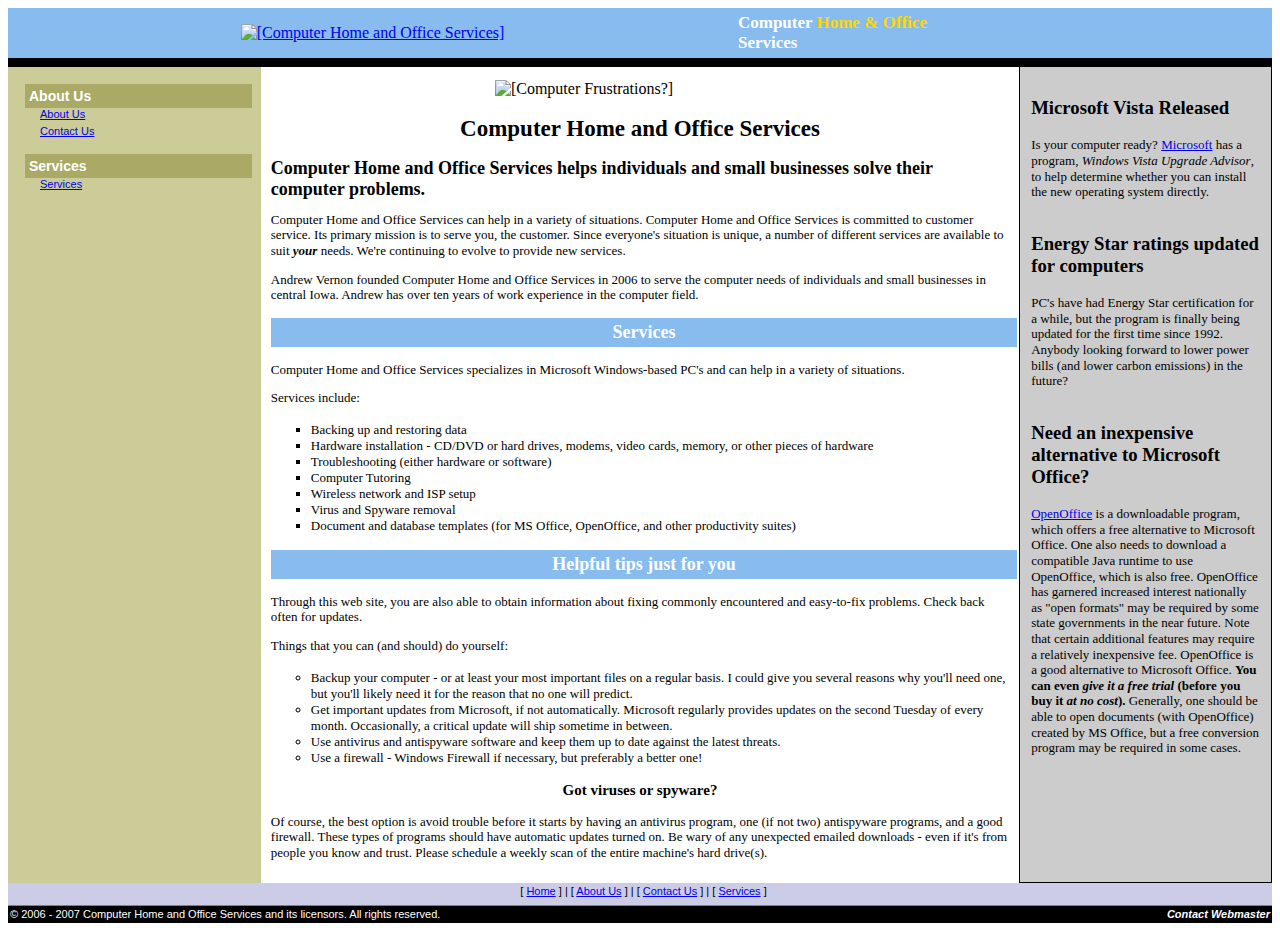
==== index.html @ a2e25e88 "rename files to match server; http:// to https://; match directory on imagess and CSS files; added /" ====
<!DOCTYPE html PUBLIC "-//W3C//DTD XHTML 1.0 Strict//EN" "http://www.w3.org/TR/xhtml1/DTD/xhtml1-strict.dtd">
<html><head>	
		<meta http-equiv="Content-Type" content="text/html; charset=windows-1252">
		<meta name="author" content="Computer Home and Office Services">
		<meta name="description" content="Computer Home and Office Services web site">
		<meta name="keywords" content="Computer Home and Office Services, Computer Home Office Services, Andrew C. Vernon, Andrew Vernon, troubleshooting, computer services, computer troubleshooting">
		<link rel="home" href="http://www.choservices.com/index.html">
		<link rev="made" href="mailto:webmaster@choservices.com" title="CHOServices.Com">
		<link rel="stylesheet" type="text/css" href="css/style.css">
		<title>Computer Home &amp; Office Services</title>
	</head>

	<body>
		<!-- Main page table -->
		<table class="outer" cellspacing="0" cellpadding="0" border="0">

			<!-- Logo space -->
			<tbody><tr>
				<td>
					<table class="logo" width="100%" cellspacing="0" cellpadding="5" border="0">
						<tbody><tr class="logorow1">
							<td class="logo">
								<a href="http://choservices.com/index.html">
									<img src="Computer%20Home%20&amp;%20Office%20Services_files/got-blues.gif" alt="[Computer Home and Office Services]" class="small_logo" height="80">
								</a>
							</td>

							<td class="slogan">
								<a class="sloganwhite" href="http://choservices.com/index.html">Computer <span class="slogandark">Home &amp; Office</span><br>
								Services</a>
							</td>
						</tr>

						<tr class="logorow2" align="center">
							<td class="logo2"><br></td>
							<td class="logo2"><br></td>
						</tr>

					</tbody></table>
				</td>
			</tr>

			<tr>
				<td>
					<!-- Table for navigation, main data, and news -->
					<table width="100%" cellspacing="0" cellpadding="10" border="0">
						<tbody><tr align="left">

							<!-- Accent 4 side menu for news on left side of website. -->
							<td class="nav_menu" valign="top">
								<table width="100%" cellspacing="2" cellpadding="5" border="0">
									<tbody><tr valign="top">
										<td>
											<h2 class="linkcategory">About Us</h2>
												<p class="navlinks"><a href="http://choservices.com/aboutus.htm" class="navlinks">About Us</a></p>
												<p class="navlinks"><a href="http://choservices.com/contactus.htm" class="navlinks">Contact Us</a></p>

										</td>
									</tr>

									<tr valign="top">
										<td>
											<h2 class="linkcategory">Services</h2>
												<p class="navlinks"><a href="http://choservices.com/services.htm" class="navlinks">Services</a></p>
										</td>
									</tr>
								</tbody></table>
							</td>

							<!-- White main body of website. -->
							<td class="main_body" valign="top">
								<table width="100%">
									<tbody><tr>
										<td class="img_td"></td>
										<td><img src="Computer%20Home%20&amp;%20Office%20Services_files/frustration.gif" alt="[Computer Frustrations?]" height="180"></td>
										<td class="img_td"></td>
									</tr>
								</tbody></table>

								<h1 class="comp_name">Computer Home and Office Services</h1>

								<h2 class="comp_tag">Computer Home and Office Services helps individuals and small businesses solve their computer problems.</h2>
									<p class="center_body">Computer Home and Office Services can 
help in a variety of situations. Computer Home and Office Services is 
committed to customer service.  Its primary mission is to serve you, the
 customer. Since everyone's situation is unique, a number of different 
services are available to suit <em><strong>your</strong></em> needs.  We're continuing to evolve to provide new services.</p>
									<p class="center_body">Andrew Vernon founded Computer Home and 
Office Services in 2006 to serve the computer needs of individuals and 
small businesses in central Iowa.  Andrew has over ten years of work 
experience in the computer field.</p>

								<h2 class="highlightbar">Services</h2>
									<p>Computer Home and Office Services specializes in Microsoft Windows-based PC's and can help in a variety of situations.</p>
									<p>Services include:</p>
									<ul class="servicelist">
										<li>Backing up and restoring data</li>
										<li>Hardware installation - CD/DVD or hard drives, modems, video cards, memory, or other pieces of hardware</li>
										<li>Troubleshooting (either hardware or software)</li>
										<li>Computer Tutoring</li>
										<li>Wireless network and ISP setup</li>
										<li>Virus and Spyware removal</li>
										<li>Document and database templates (for MS Office, OpenOffice, and other productivity suites)</li>
									</ul>

								<h2 class="highlightbar">Helpful tips just for you</h2>
									<p>Through this web site, you are also able to obtain 
information about fixing commonly encountered and easy-to-fix problems. 
 Check back often for updates.</p>

									<p>Things that you can (and should) do yourself:</p>
									<ul class="tipslist">
										<li>Backup your computer - or at least your most important 
files on a regular basis. I could give you several reasons why you'll 
need one, but you'll likely need it for the reason that no one will 
predict.</li>
										<li>Get important updates from Microsoft, if not 
automatically.  Microsoft regularly provides updates on the second 
Tuesday of every month.  Occasionally, a critical update will ship 
sometime in between.</li>
										<li>Use antivirus and antispyware software and keep them up to date against the latest threats.</li>
										<li>Use a firewall - Windows Firewall if necessary, but preferably a better one!</li>
									</ul>

									<h3 class="tipsheadline">Got viruses or spyware?</h3>
										<p>Of course, the best option is avoid trouble before it 
starts by having an antivirus program, one (if not two) antispyware 
programs, and a good firewall.  These types of programs should have 
automatic updates turned on. Be wary of any unexpected emailed downloads
 - even if it's from people you know and trust. Please schedule a weekly
 scan of the entire machine's hard drive(s).</p>
							</td>

							<td class="news_menu" valign="top">
								<table width="100%" cellspacing="1" cellpadding="0" border="0">
									<tbody><tr>
										<td>
											<h3>Microsoft Vista Released</h3>
												<p>Is your computer ready? <a href="http://www.microsoft.com/">Microsoft</a> has a program, <em>Windows Vista Upgrade Advisor</em>, to help determine whether you can install the new operating system directly.</p>
										</td>
									</tr>

									<tr>
										<td>
											<h3>Energy Star ratings updated for computers</h3>
												<p>PC's have had Energy Star certification for a while, but 
the program is finally being updated for the first time since 1992.  
Anybody looking forward to lower power bills (and lower carbon 
emissions) in the future?</p>
										</td>
									</tr>

									<tr>
										<td>
											<h3>Need an inexpensive alternative to Microsoft Office?</h3>
												<p><a href="http://www.openoffice.org/">OpenOffice</a> is a 
downloadable program, which offers a free alternative to Microsoft 
Office.  One also needs to download a compatible Java runtime to use 
OpenOffice, which is also free.  OpenOffice has garnered increased 
interest nationally as "open formats" may be required by some state 
governments in the near future. Note that certain additional features 
may require a relatively inexpensive fee.  OpenOffice is a good 
alternative to Microsoft Office. <strong>You can even <em>give it a free trial</em> (before you buy it <em>at no cost</em>).</strong>
  Generally, one should be able to open documents (with OpenOffice) 
created by MS Office, but a free conversion program may be required in 
some cases.</p>
										</td>
									</tr>
								</tbody></table>
							</td>
						<!-- End main body. -->
						</tr>
					</tbody></table>

					<table class="inner" cellspacing="0" cellpadding="2">
						<tbody><tr class="footer-nav">
							<td class="footer-nav" colspan="2">
								<p class="navlinks">
									[ <a href="http://choservices.com/index.html" class="navlinks">Home</a> ] |
									[ <a href="http://choservices.com/aboutus.htm" class="navlinks">About Us</a> ] |
									[ <a href="http://choservices.com/contactus.htm" class="navlinks">Contact Us</a> ] |
									[ <a href="http://choservices.com/services.htm" class="navlinks">Services</a> ]
								</p>
							</td>
						</tr>
						<tr class="footer">
							<td class="footer">
								<p class="footer-left">� 2006 - 2007 Computer Home and Office Services and its licensors.  All rights reserved.</p>
							</td>
							<td class="footer">
								<p class="footer-right">
									 <cite><a href="mailto:webmaster@choservices.com" class="footer">Contact Webmaster</a></cite>
								</p>
							</td>

						</tr>
					</tbody></table>

				</td>
			</tr>

		<!-- Conclude table started by logo. -->
		</tbody></table>

	

</body></html>
---- css/style.css ----
a.footer { color: #FFFFFF; font-weight: bold; text-decoration: none; }
a.footer:hover { color: #FFFFFF; font-weight: bold; text-decoration: underline; }
a.sloganwhite { color: #FFFFFF; text-decoration: none; }
a.sloganwhite:hover { color: #FFFFFF; text-decoration: none; }
body {background-color: #FFFFFF;}

h1.comp_name {color: black; font-size: 23px; font-weight: bold; text-align: center; }
h2.comp_tag { color: #000000; font-size: 18px; font-weight: bold; margin: 12px 0 12px 0; text-align: left; }
h2.highlightbar { background-color: #88BBEE; color: white; font-size: 18px; font-weight: bold; padding: 4px; text-align: center; width: 100%; }
h2.linkcategory { background-color: #AAAA66; color: white; font-family: Verdana, Geneva, Arial, Helvetica, sans-serif; font-size: 14px; font-weight: bold; margin: 0px; padding: 4px; width: 100%; }
h2.services_navigation { background-color: #CCCCE6; color: white; font-size: 14px; font-weight: bold; margin: 0px; padding: 4px; text-align: center; width: 100%; }
h3.tipsheadline { font-size: 15px; font-weight: bold; text-align: center; }

img {border-style: none; width: auto }
img.large_logo { text-align: center; }
img.small_logo { }
li { font-size: 13px; font-weight: normal; }
p { color: #000000; font-size: 13px; font-weight: normal; line-height: 120%; margin: 0 0 13px 0; }
p.addresstext {font-size: 13px; font-weight: bold; text-align: left; }
p.center_body {text-align: left; }
p.divrighthead { font-size: 13px; font-weight: bold; margin: 8px 4px 4px 4px; text-align: left; }
p.footer-center { color: #AAAA66; font-size: 11px; margin-bottom: 0px; margin-top: 0px; text-align: center; }
p.footer-left { color: #FFFFFF; font-size: 11px; margin-bottom: 0px; margin-top: 0px; text-align: left; }
p.footer-right { color: #FFFFFF; font-size: 11px; margin-bottom: 0px; margin-top: 0px; text-align: right; }
p.navlinks { color: black; font-family: Verdana, Geneva, Arial, Helvetica, sans-serif; font-size: 11px; font-weight: normal; margin: 0; padding: 0px 8px 4px 15px; }
span.slogandark { color: gold; text-decoration: none; }
table.outer { background-color: #CCCC99; margin: 0 10px 0 10px; margin-right: auto; margin-left: auto; text-align: center; width: 100%; }
table.inner { width: 100%; }
td.img_td {width: 30%; }
td.footer { background-color: #000000; border: solid #808080; border-width: 1px 0 0 0; font-family: Tahoma, Verdana, Geneva, Arial, Helvetica, sans-serif; font-size: 11px; font-weight: bold; text-decoration: none; }
td.footer-nav  { background-color: #CCCCE6; font-family: Tahoma, Verdana, Geneva, Arial, Helvetica, sans-serif; font-size: 11px; font-weight: bold; text-decoration: none; }
td.logo { padding: 8px 0 8px 4px; text-align: center; width: 9.6; text-align: center; }
td.logo2 { font-size: 8px; background-color: black; margin: 0px; padding: 0; }
td.main_body { background-color: #FFFFFF; width: 60%; }
td.main_body2 { background-color: #FFFFFF; width: 80%; }
td.nav_menu { background-color: #CCCC99; width: 20%; }
td.news_menu { background-color: #CCCCCC; border: solid black; border-width: 0px 1px 1px 1px; width: 20%; }
td.slogan { color: white; font-size: 17px; font-weight: bold; text-decoration: none; text-align: left; }
tr.footer { padding: 4px; }
tr.logorow1 { background-color: #88BBEE; vertical-align: middle }
tr.logorow2 { background-color: black; }
ul.servicelist { list-style-type: square; }
ul.tipslist { list-style-type: circle; }
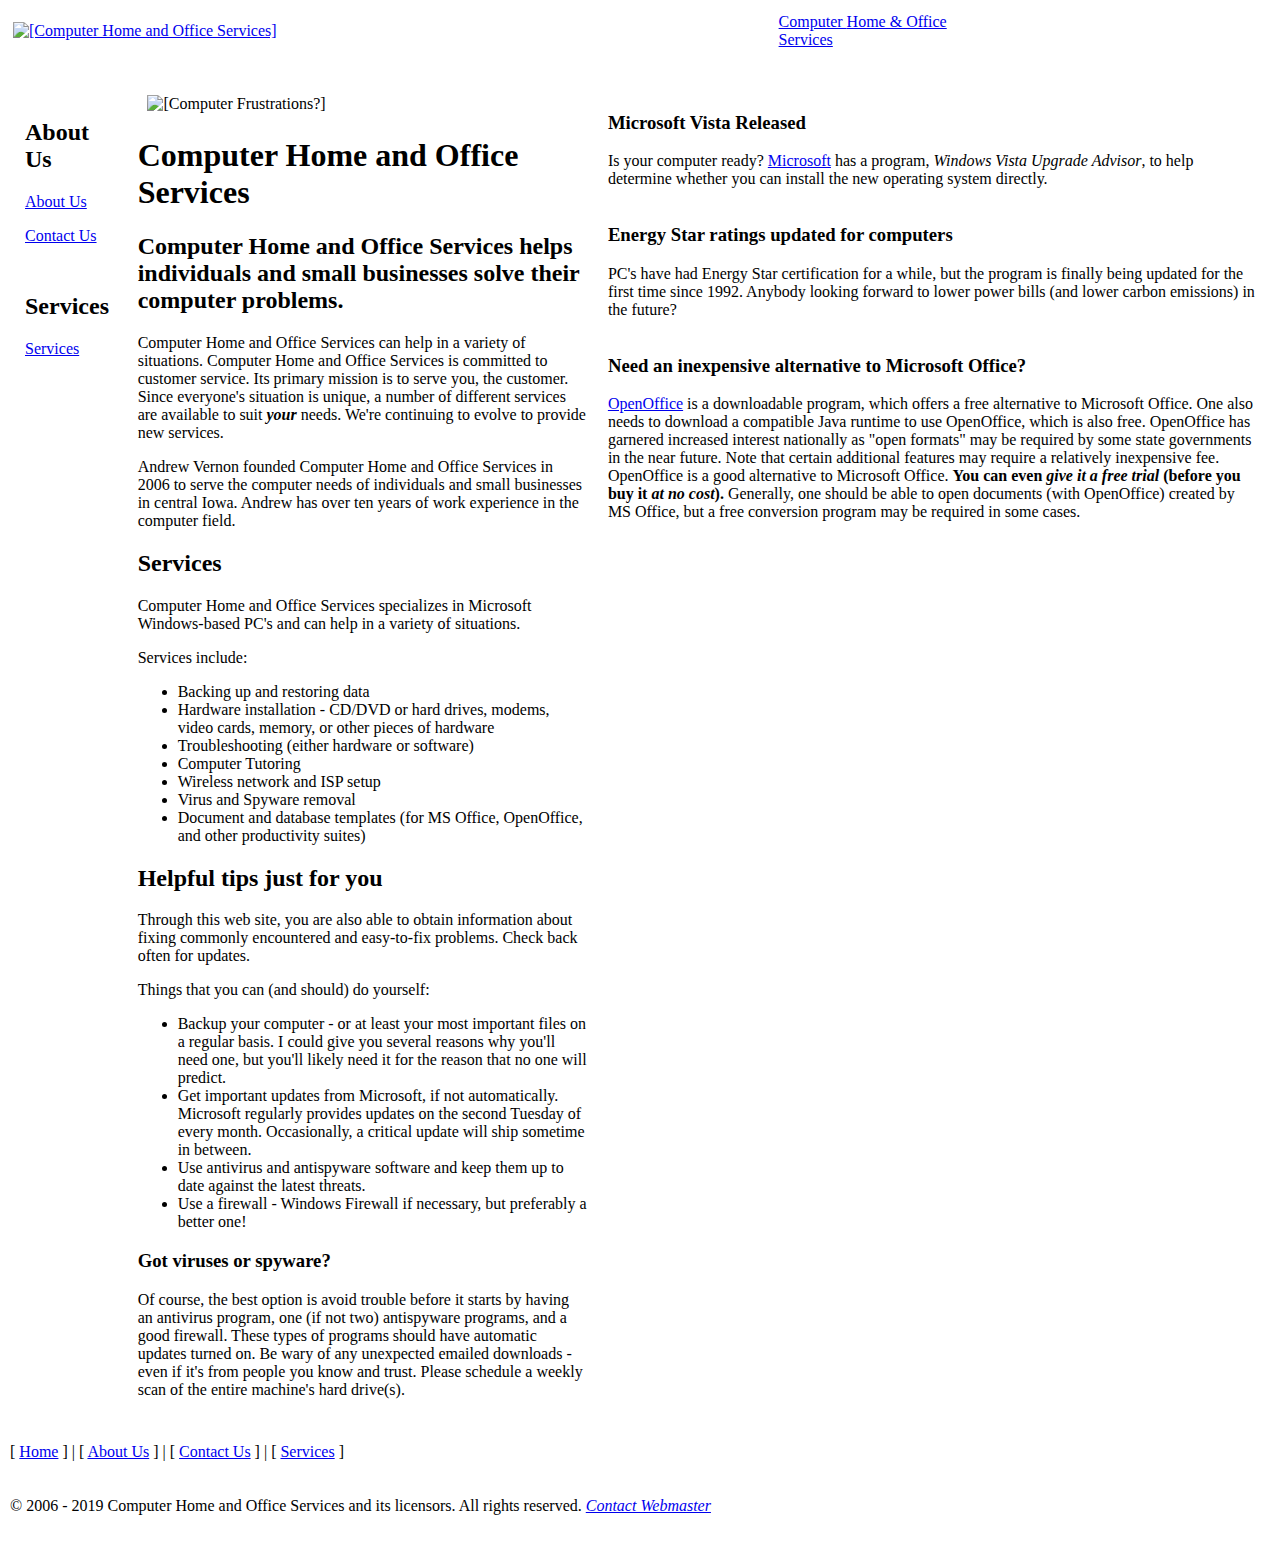
==== commit 4dd7b865: "HTTP -> HTTPS changes; new copyright date." ====
--- a/index.html
+++ b/index.html
@@ -1,12 +1,12 @@
-<!DOCTYPE html PUBLIC "-//W3C//DTD XHTML 1.0 Strict//EN" "http://www.w3.org/TR/xhtml1/DTD/xhtml1-strict.dtd">
-<html><head>	
-		<meta http-equiv="Content-Type" content="text/html; charset=windows-1252">
-		<meta name="author" content="Computer Home and Office Services">
-		<meta name="description" content="Computer Home and Office Services web site">
-		<meta name="keywords" content="Computer Home and Office Services, Computer Home Office Services, Andrew C. Vernon, Andrew Vernon, troubleshooting, computer services, computer troubleshooting">
-		<link rel="home" href="http://www.choservices.com/index.html">
-		<link rev="made" href="mailto:webmaster@choservices.com" title="CHOServices.Com">
-		<link rel="stylesheet" type="text/css" href="css/style.css">
+<!DOCTYPE html PUBLIC "-//W3C//DTD XHTML 1.0 Strict//EN" "https://www.w3.org/TR/xhtml1/DTD/xhtml1-strict.dtd">
+<html xmlns="http://www.w3.org/1999/xhtml"><head>	
+		<meta http-equiv="Content-Type" content="text/html; charset=windows-1252" />
+		<meta name="author" content="AndrewVernon" />
+		<meta name="description" content="Computer Home and Office Services web site" />
+		<meta name="keywords" content="Computer Home and Office Services, Computer Home Office Services, Andrew C. Vernon, Andrew Vernon, troubleshooting, computer services, computer troubleshooting" />
+		<link rel="home" href="https://www.choservices.com/index.html" />
+		<link rev="made" href="mailto:webmaster@choservices.com" title="CHOServices.Com" />
+		<link rel="stylesheet" type="text/css" href="style.css" />
 		<title>Computer Home &amp; Office Services</title>
 	</head>
 
@@ -20,20 +20,20 @@
 					<table class="logo" width="100%" cellspacing="0" cellpadding="5" border="0">
 						<tbody><tr class="logorow1">
 							<td class="logo">
-								<a href="http://choservices.com/index.html">
-									<img src="Computer%20Home%20&amp;%20Office%20Services_files/got-blues.gif" alt="[Computer Home and Office Services]" class="small_logo" height="80">
+								<a href="https://choservices.com/index.html">
+									<img src="images/got-blues.gif" alt="[Computer Home and Office Services]" class="small_logo" height="80" />
 								</a>
 							</td>
 
 							<td class="slogan">
-								<a class="sloganwhite" href="http://choservices.com/index.html">Computer <span class="slogandark">Home &amp; Office</span><br>
+								<a class="sloganwhite" href="https://choservices.com/index.html">Computer <span class="slogandark">Home &amp; Office</span><br />
 								Services</a>
 							</td>
 						</tr>
 
 						<tr class="logorow2" align="center">
-							<td class="logo2"><br></td>
-							<td class="logo2"><br></td>
+							<td class="logo2"><br /></td>
+							<td class="logo2"><br /></td>
 						</tr>
 
 					</tbody></table>
@@ -52,8 +52,8 @@
 									<tbody><tr valign="top">
 										<td>
 											<h2 class="linkcategory">About Us</h2>
-												<p class="navlinks"><a href="http://choservices.com/aboutus.htm" class="navlinks">About Us</a></p>
-												<p class="navlinks"><a href="http://choservices.com/contactus.htm" class="navlinks">Contact Us</a></p>
+												<p class="navlinks"><a href="https://choservices.com/aboutus.htm" class="navlinks">About Us</a></p>
+												<p class="navlinks"><a href="https://choservices.com/contactus.htm" class="navlinks">Contact Us</a></p>
 
 										</td>
 									</tr>
@@ -61,7 +61,7 @@
 									<tr valign="top">
 										<td>
 											<h2 class="linkcategory">Services</h2>
-												<p class="navlinks"><a href="http://choservices.com/services.htm" class="navlinks">Services</a></p>
+												<p class="navlinks"><a href="https://choservices.com/services.htm" class="navlinks">Services</a></p>
 										</td>
 									</tr>
 								</tbody></table>
@@ -72,7 +72,7 @@
 								<table width="100%">
 									<tbody><tr>
 										<td class="img_td"></td>
-										<td><img src="Computer%20Home%20&amp;%20Office%20Services_files/frustration.gif" alt="[Computer Frustrations?]" height="180"></td>
+										<td><img src="images/frustration.gif" alt="[Computer Frustrations?]" height="180" /></td>
 										<td class="img_td"></td>
 									</tr>
 								</tbody></table>
@@ -136,7 +136,7 @@
 									<tbody><tr>
 										<td>
 											<h3>Microsoft Vista Released</h3>
-												<p>Is your computer ready? <a href="http://www.microsoft.com/">Microsoft</a> has a program, <em>Windows Vista Upgrade Advisor</em>, to help determine whether you can install the new operating system directly.</p>
+												<p>Is your computer ready? <a href="https://www.microsoft.com/">Microsoft</a> has a program, <em>Windows Vista Upgrade Advisor</em>, to help determine whether you can install the new operating system directly.</p>
 										</td>
 									</tr>
 
@@ -153,7 +153,7 @@
 									<tr>
 										<td>
 											<h3>Need an inexpensive alternative to Microsoft Office?</h3>
-												<p><a href="http://www.openoffice.org/">OpenOffice</a> is a 
+												<p><a href="https://www.openoffice.org/">OpenOffice</a> is a 
 downloadable program, which offers a free alternative to Microsoft 
 Office.  One also needs to download a compatible Java runtime to use 
 OpenOffice, which is also free.  OpenOffice has garnered increased 
@@ -176,16 +176,16 @@
 						<tbody><tr class="footer-nav">
 							<td class="footer-nav" colspan="2">
 								<p class="navlinks">
-									[ <a href="http://choservices.com/index.html" class="navlinks">Home</a> ] |
-									[ <a href="http://choservices.com/aboutus.htm" class="navlinks">About Us</a> ] |
-									[ <a href="http://choservices.com/contactus.htm" class="navlinks">Contact Us</a> ] |
-									[ <a href="http://choservices.com/services.htm" class="navlinks">Services</a> ]
+									[ <a href="https://choservices.com/index.html" class="navlinks">Home</a> ] |
+									[ <a href="https://choservices.com/aboutus.htm" class="navlinks">About Us</a> ] |
+									[ <a href="https://choservices.com/contactus.htm" class="navlinks">Contact Us</a> ] |
+									[ <a href="https://choservices.com/services.htm" class="navlinks">Services</a> ]
 								</p>
 							</td>
 						</tr>
 						<tr class="footer">
 							<td class="footer">
-								<p class="footer-left">� 2006 - 2007 Computer Home and Office Services and its licensors.  All rights reserved.</p>
+								<p class="footer-left">&copy; 2006 - 2019 Computer Home and Office Services and its licensors.  All rights reserved.</p>
 							</td>
 							<td class="footer">
 								<p class="footer-right">
